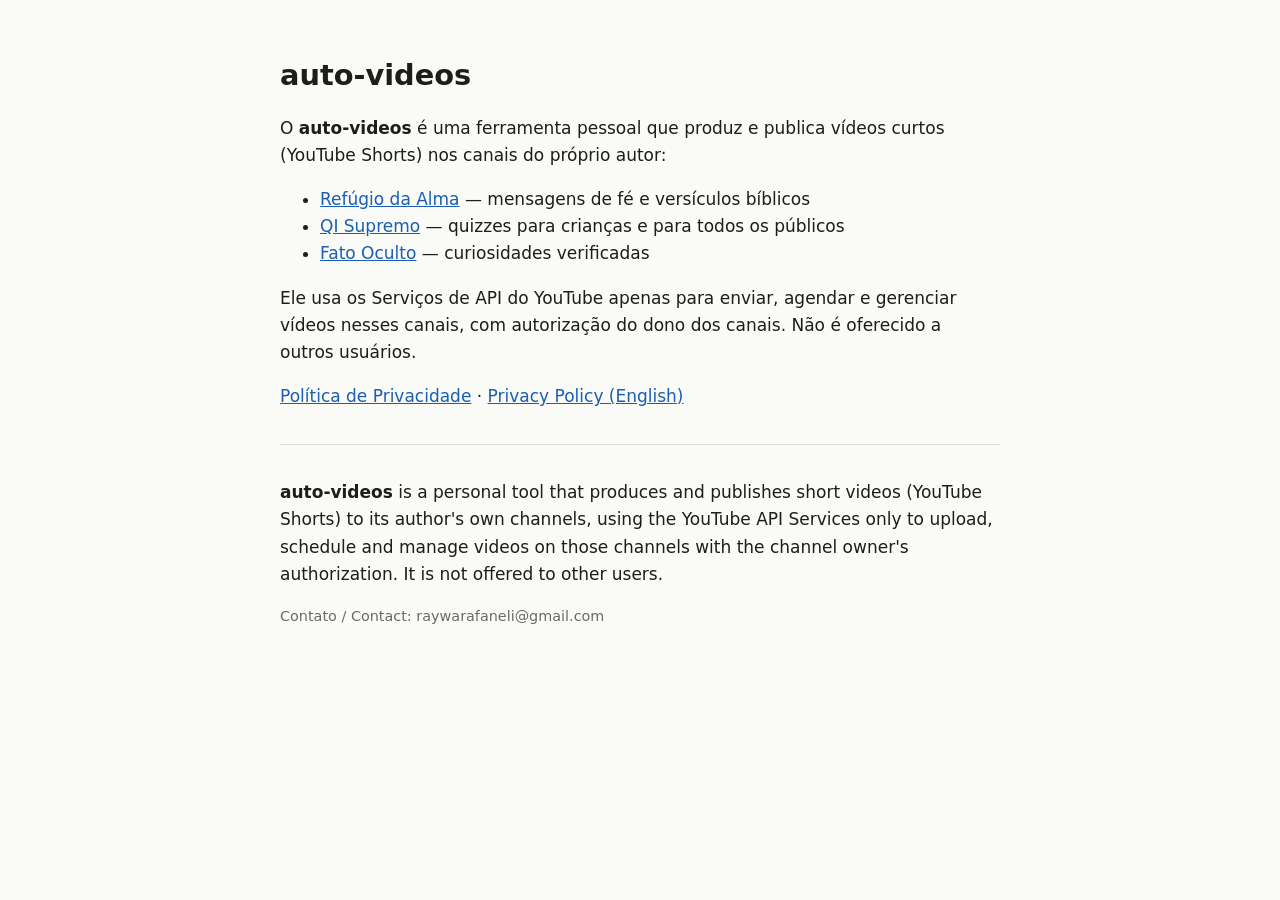
==== index.html @ e5c8beb9 "Home and privacy policy for the auto-videos YouTube API client Co-Authored-By: Claude Opus 5.5 <nore" ====
<!doctype html>
<html lang="pt-BR">
<head>
<meta charset="utf-8">
<meta name="viewport" content="width=device-width, initial-scale=1">
<title>auto-videos</title>
<link rel="stylesheet" href="estilo.css">
</head>
<body>
<main>
  <h1>auto-videos</h1>
  <p>O <strong>auto-videos</strong> é uma ferramenta pessoal que produz e publica vídeos curtos
  (YouTube Shorts) nos canais do próprio autor:</p>
  <ul>
    <li><a href="https://www.youtube.com/@refugiodaalmaaa">Refúgio da Alma</a> — mensagens de fé e versículos bíblicos</li>
    <li><a href="https://www.youtube.com/@qisupremo">QI Supremo</a> — quizzes para crianças e para todos os públicos</li>
    <li><a href="https://www.youtube.com/@fatooculto_Oficial">Fato Oculto</a> — curiosidades verificadas</li>
  </ul>
  <p>Ele usa os Serviços de API do YouTube apenas para enviar, agendar e gerenciar vídeos nesses canais,
  com autorização do dono dos canais. Não é oferecido a outros usuários.</p>
  <p><a href="privacidade.html">Política de Privacidade</a> · <a href="privacy.html">Privacy Policy (English)</a></p>

  <hr>
  <p lang="en"><strong>auto-videos</strong> is a personal tool that produces and publishes short videos (YouTube Shorts)
  to its author's own channels, using the YouTube API Services only to upload, schedule and manage videos on
  those channels with the channel owner's authorization. It is not offered to other users.</p>
  <p class="contato">Contato / Contact: raywarafaneli@gmail.com</p>
</main>
</body>
</html>
---- estilo.css ----
:root { --bg: #fafaf7; --fg: #1d1d1b; --muted: #6b6b66; --link: #1a5fb4; }
@media (prefers-color-scheme: dark) { :root { --bg: #161615; --fg: #ececea; --muted: #a3a39e; --link: #8ab4f8; } }
body { margin: 0; background: var(--bg); color: var(--fg); font: 17px/1.6 system-ui, -apple-system, "Segoe UI", sans-serif; }
main { max-width: 720px; margin: 0 auto; padding: 40px 16px 64px; }
h1 { font-size: 1.8rem; margin: 0.4em 0; }
h2 { font-size: 1.15rem; margin-top: 1.8em; }
a { color: var(--link); }
.data, .contato { color: var(--muted); font-size: 0.9rem; }
hr { border: 0; border-top: 1px solid color-mix(in srgb, var(--fg) 15%, transparent); margin: 2em 0; }
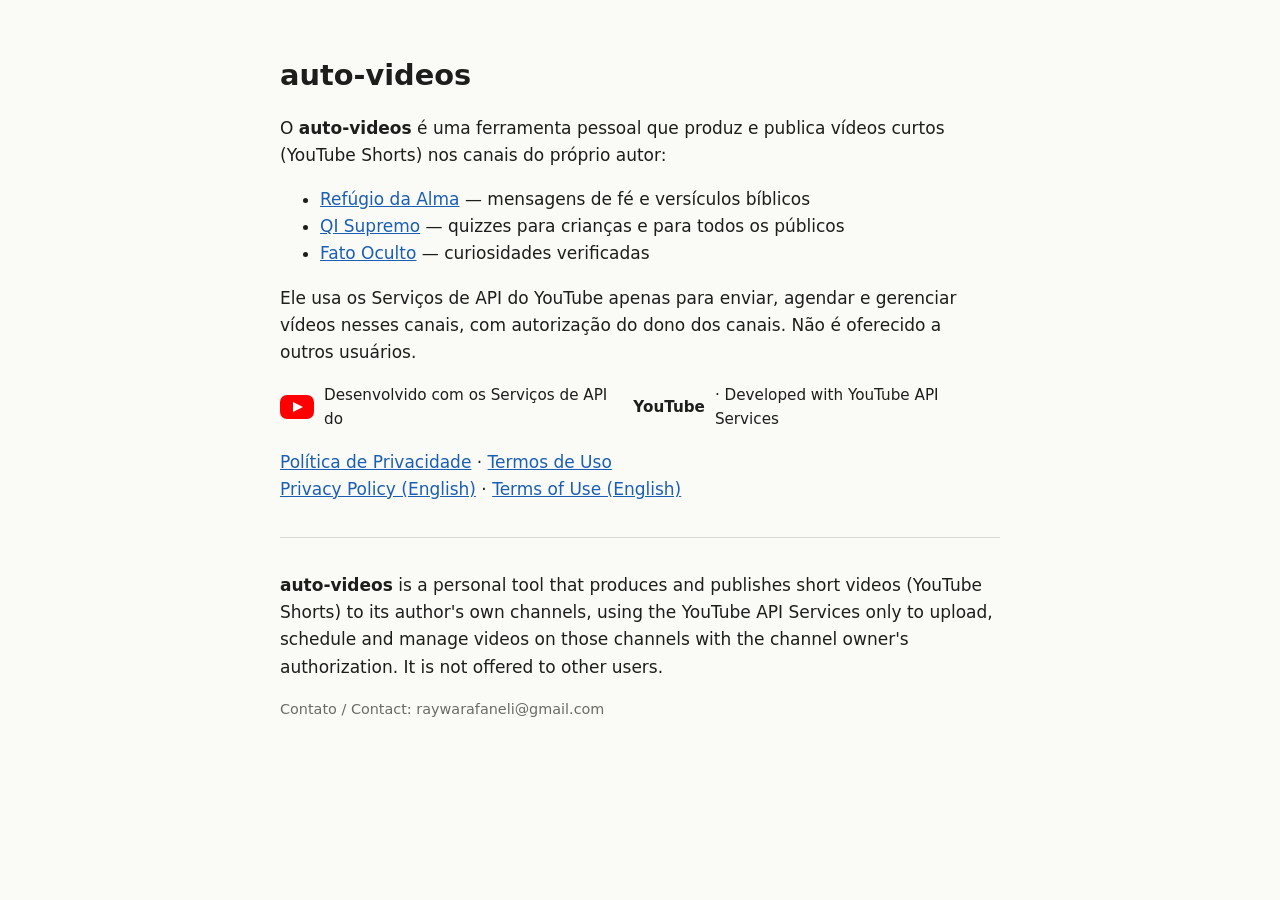
==== commit 506493da: "Terms of use and YouTube API attribution Co-Authored-By: Claude Opus 5.5 <noreply@anthropic.com>" ====
--- a/index.html
+++ b/index.html
@@ -18,7 +18,10 @@
   </ul>
   <p>Ele usa os Serviços de API do YouTube apenas para enviar, agendar e gerenciar vídeos nesses canais,
   com autorização do dono dos canais. Não é oferecido a outros usuários.</p>
-  <p><a href="privacidade.html">Política de Privacidade</a> · <a href="privacy.html">Privacy Policy (English)</a></p>
+  <p class="yt"><span class="play" aria-hidden="true"></span> Desenvolvido com os Serviços de API do <strong>YouTube</strong>
+  · Developed with YouTube API Services</p>
+  <p><a href="privacidade.html">Política de Privacidade</a> · <a href="termos.html">Termos de Uso</a><br>
+  <a href="privacy.html">Privacy Policy (English)</a> · <a href="terms.html">Terms of Use (English)</a></p>
 
   <hr>
   <p lang="en"><strong>auto-videos</strong> is a personal tool that produces and publishes short videos (YouTube Shorts)
--- a/estilo.css
+++ b/estilo.css
@@ -7,3 +7,7 @@
 a { color: var(--link); }
 .data, .contato { color: var(--muted); font-size: 0.9rem; }
 hr { border: 0; border-top: 1px solid color-mix(in srgb, var(--fg) 15%, transparent); margin: 2em 0; }
+.yt { display: flex; align-items: center; gap: 10px; font-size: 0.95rem; }
+.play { width: 34px; height: 24px; border-radius: 7px; background: #ff0000; position: relative; flex: none; }
+.play::after { content: ""; position: absolute; left: 13px; top: 7px; border-left: 10px solid #fff;
+  border-top: 5px solid transparent; border-bottom: 5px solid transparent; }
